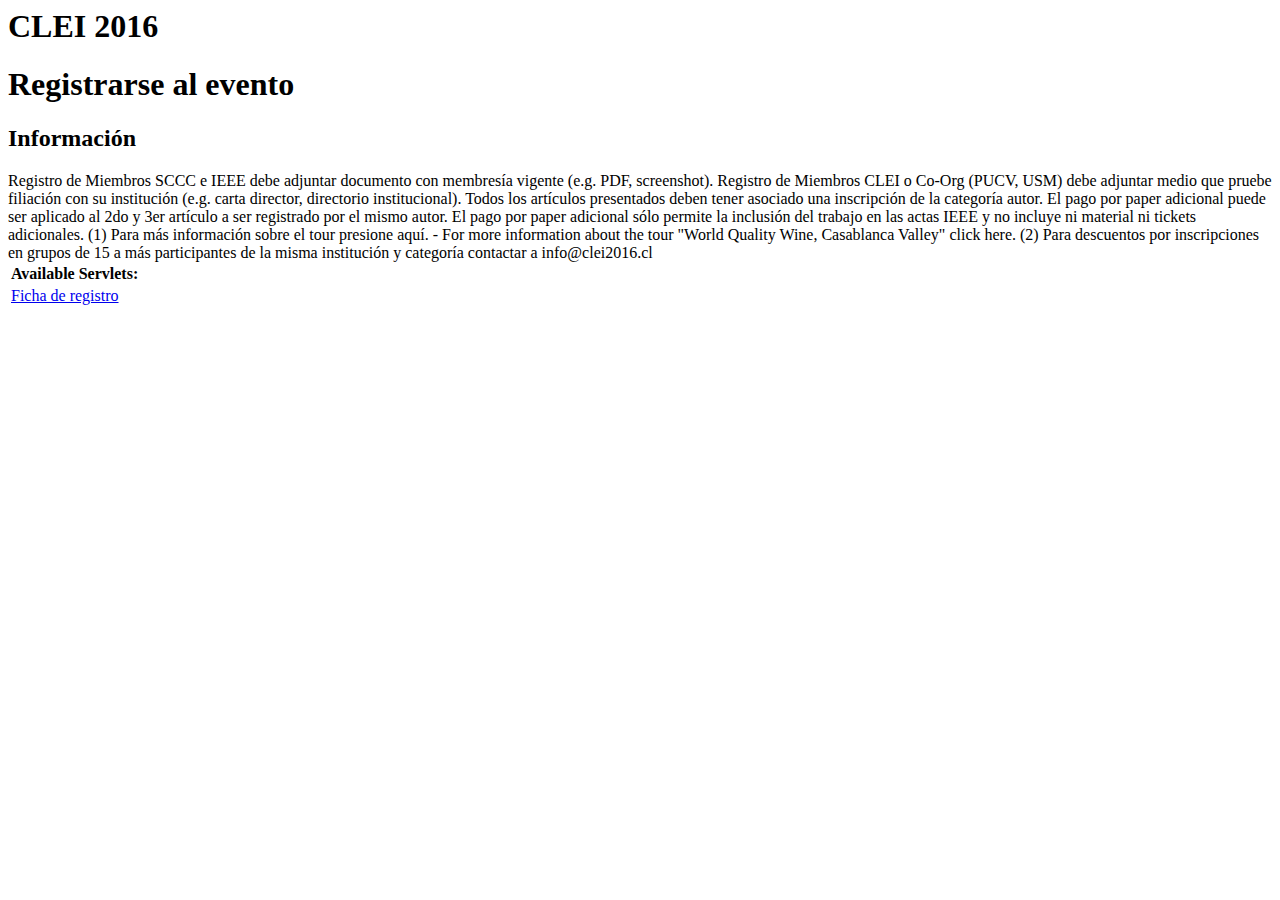
==== registroEvento/war/index.html @ 246a1792 "Inicio" ====
<!DOCTYPE HTML PUBLIC "-//W3C//DTD HTML 4.01 Transitional//EN">
<!-- The HTML 4.01 Transitional DOCTYPE declaration-->
<!-- above set at the top of the file will set     -->
<!-- the browser's rendering engine into           -->
<!-- "Quirks Mode". Replacing this declaration     -->
<!-- with a "Standards Mode" doctype is supported, -->
<!-- but may lead to some differences in layout.   -->

<html>
  <head>
    <meta http-equiv="content-type" content="text/html; charset=UTF-8">
    <title>Registrarse al evento</title>
  </head>

  <body>
  	<header><h1>CLEI 2016</h1></header>
    <h1>Registrarse al evento</h1>
    <h2>Información</h2>
     Registro de Miembros SCCC e IEEE debe adjuntar documento con membresía vigente (e.g. PDF, screenshot). Registro de Miembros CLEI o Co-Org (PUCV, USM) debe adjuntar medio que pruebe filiación con su institución (e.g. carta director, directorio institucional).
	 Todos los artículos presentados deben tener asociado una inscripción de la categoría autor. El pago por paper adicional puede ser aplicado al 2do y 3er artículo a ser registrado por el mismo autor. El pago por paper adicional sólo permite la inclusión del trabajo en las actas IEEE y no incluye ni material ni tickets adicionales.
	 (1) Para más información sobre el tour presione aquí. - For more information about the tour "World Quality Wine, Casablanca Valley" click here. 
	 (2) Para descuentos por inscripciones en grupos de 15 a más participantes de la misma institución y categoría contactar a info@clei2016.cl

    <table>
      <tr>
        <td colspan="2" style="font-weight:bold;">Available Servlets:</td>        
      </tr>
      <tr>
        <td><a href="fichaRegistro.html">Ficha de registro</a></td>
      </tr>
    </table>
  </body>
</html>
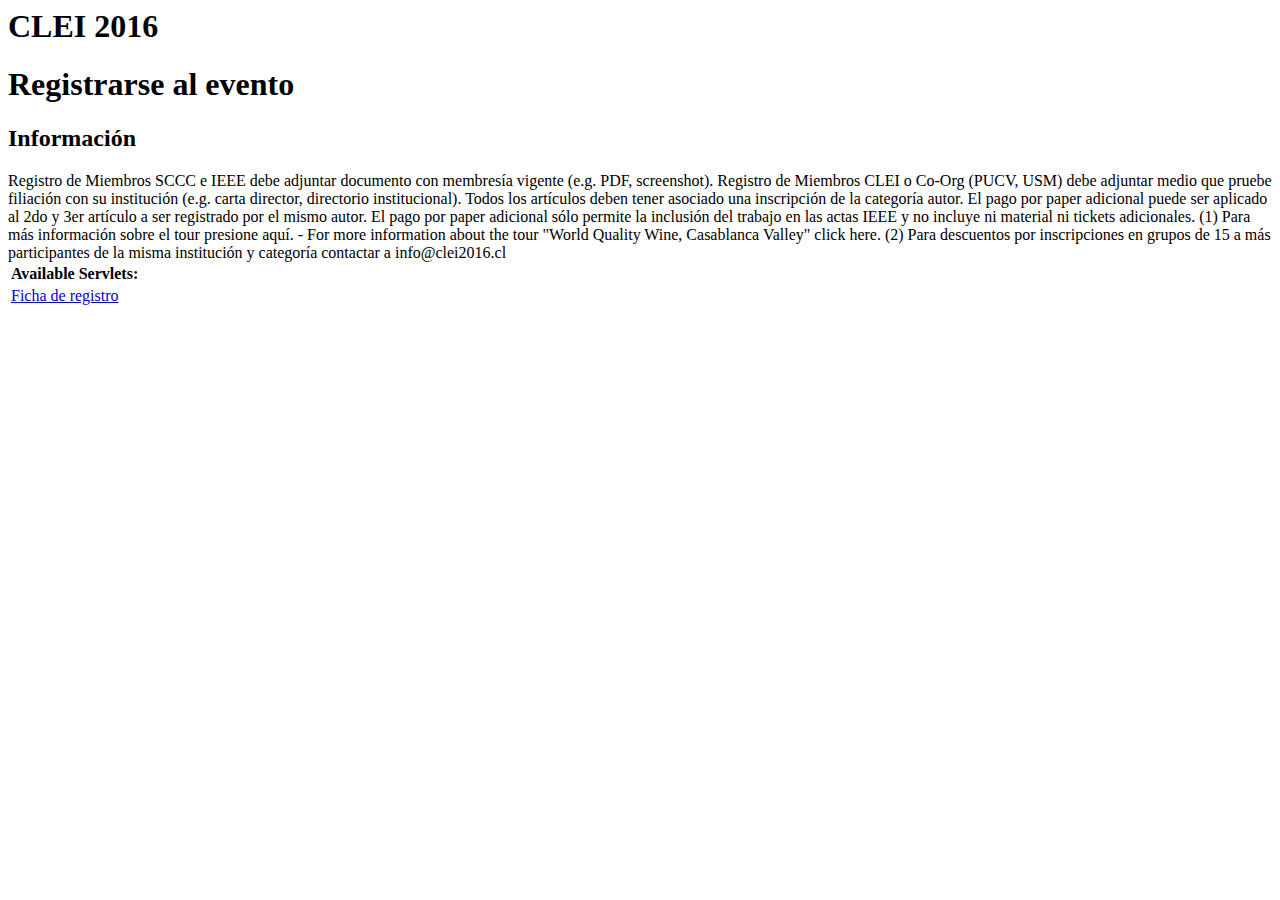
==== commit d36a5b30: "inicio2" ====
--- a/registroEvento/war/index.html
+++ b/registroEvento/war/index.html
@@ -17,7 +17,7 @@
     <h1>Registrarse al evento</h1>
     <h2>Información</h2>
      Registro de Miembros SCCC e IEEE debe adjuntar documento con membresía vigente (e.g. PDF, screenshot). Registro de Miembros CLEI o Co-Org (PUCV, USM) debe adjuntar medio que pruebe filiación con su institución (e.g. carta director, directorio institucional).
-	 Todos los artículos presentados deben tener asociado una inscripción de la categoría autor. El pago por paper adicional puede ser aplicado al 2do y 3er artículo a ser registrado por el mismo autor. El pago por paper adicional sólo permite la inclusión del trabajo en las actas IEEE y no incluye ni material ni tickets adicionales.
+	 Todos los artículos deben tener asociado una inscripción de la categoría autor. El pago por paper adicional puede ser aplicado al 2do y 3er artículo a ser registrado por el mismo autor. El pago por paper adicional sólo permite la inclusión del trabajo en las actas IEEE y no incluye ni material ni tickets adicionales.
 	 (1) Para más información sobre el tour presione aquí. - For more information about the tour "World Quality Wine, Casablanca Valley" click here. 
 	 (2) Para descuentos por inscripciones en grupos de 15 a más participantes de la misma institución y categoría contactar a info@clei2016.cl
 
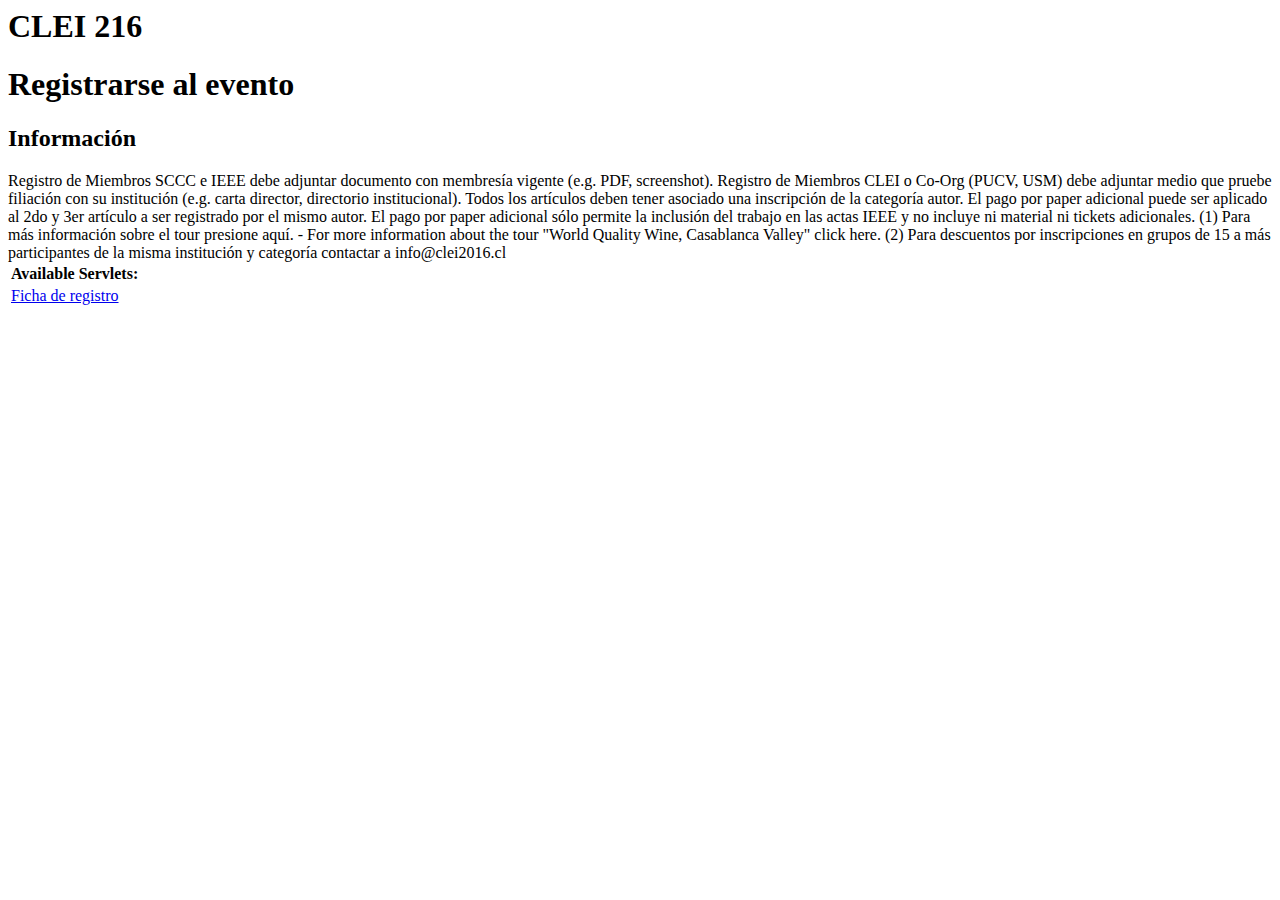
==== commit bcefa67a: "inicio" ====
--- a/registroEvento/war/index.html
+++ b/registroEvento/war/index.html
@@ -13,7 +13,7 @@
   </head>
 
   <body>
-  	<header><h1>CLEI 2016</h1></header>
+  	<header><h1>CLEI 216</h1></header>
     <h1>Registrarse al evento</h1>
     <h2>Información</h2>
      Registro de Miembros SCCC e IEEE debe adjuntar documento con membresía vigente (e.g. PDF, screenshot). Registro de Miembros CLEI o Co-Org (PUCV, USM) debe adjuntar medio que pruebe filiación con su institución (e.g. carta director, directorio institucional).
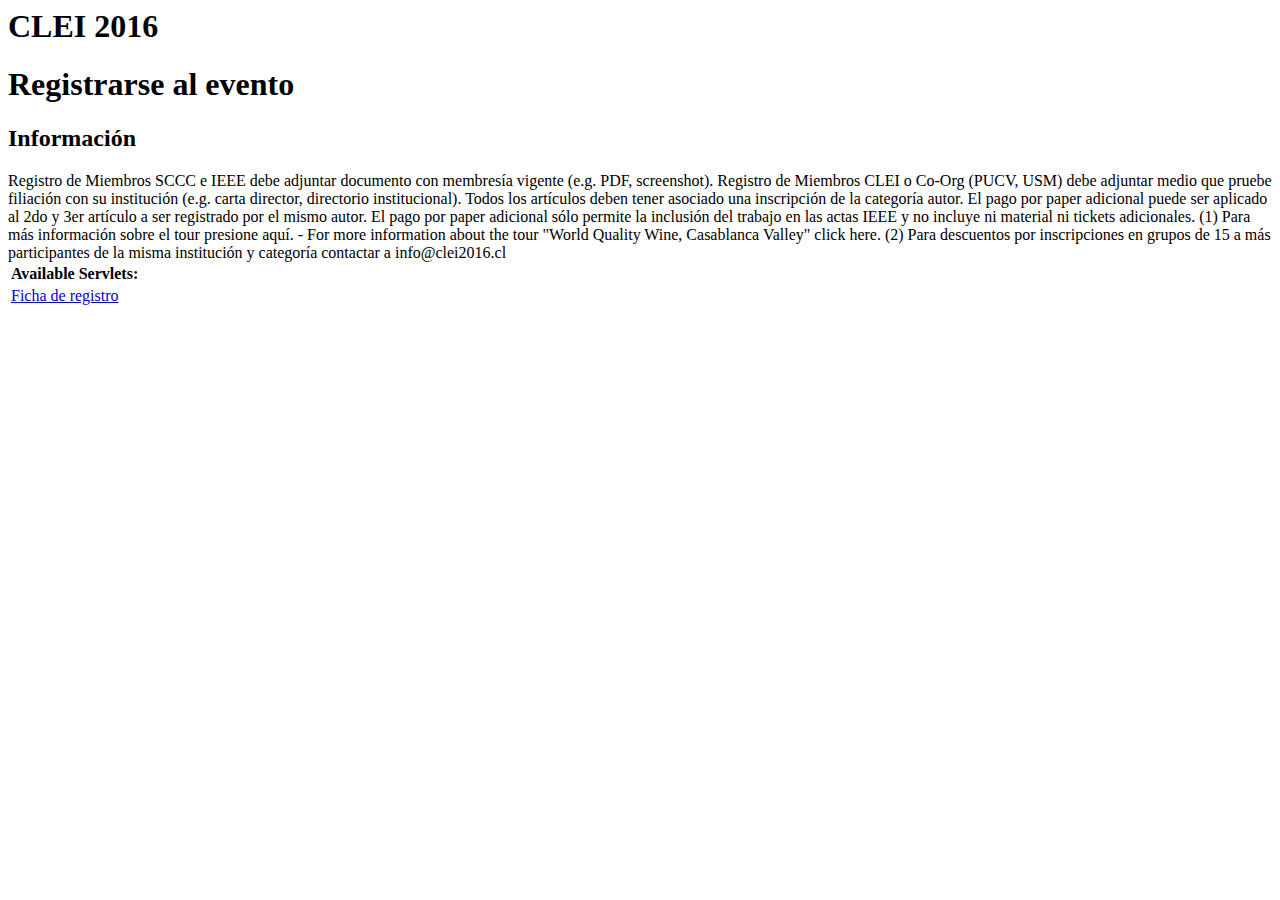
==== commit b756f36f: "inicio" ====
--- a/registroEvento/war/index.html
+++ b/registroEvento/war/index.html
@@ -13,7 +13,7 @@
   </head>
 
   <body>
-  	<header><h1>CLEI 216</h1></header>
+  	<header><h1>CLEI 2016</h1></header>
     <h1>Registrarse al evento</h1>
     <h2>Información</h2>
      Registro de Miembros SCCC e IEEE debe adjuntar documento con membresía vigente (e.g. PDF, screenshot). Registro de Miembros CLEI o Co-Org (PUCV, USM) debe adjuntar medio que pruebe filiación con su institución (e.g. carta director, directorio institucional).
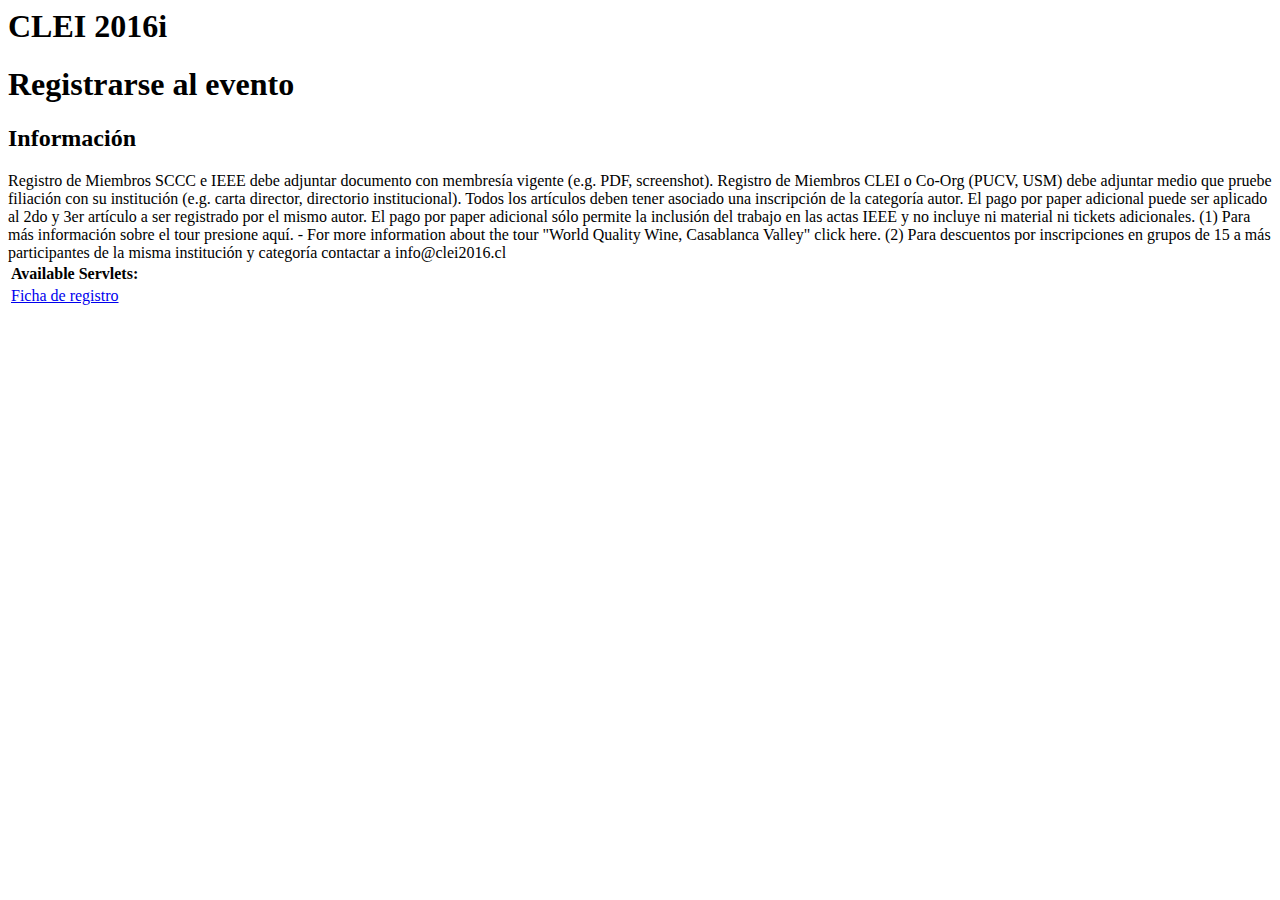
==== commit 53ea14b2: "inicio" ====
--- a/registroEvento/war/index.html
+++ b/registroEvento/war/index.html
@@ -13,7 +13,7 @@
   </head>
 
   <body>
-  	<header><h1>CLEI 2016</h1></header>
+  	<header><h1>CLEI 2016i</h1></header>
     <h1>Registrarse al evento</h1>
     <h2>Información</h2>
      Registro de Miembros SCCC e IEEE debe adjuntar documento con membresía vigente (e.g. PDF, screenshot). Registro de Miembros CLEI o Co-Org (PUCV, USM) debe adjuntar medio que pruebe filiación con su institución (e.g. carta director, directorio institucional).
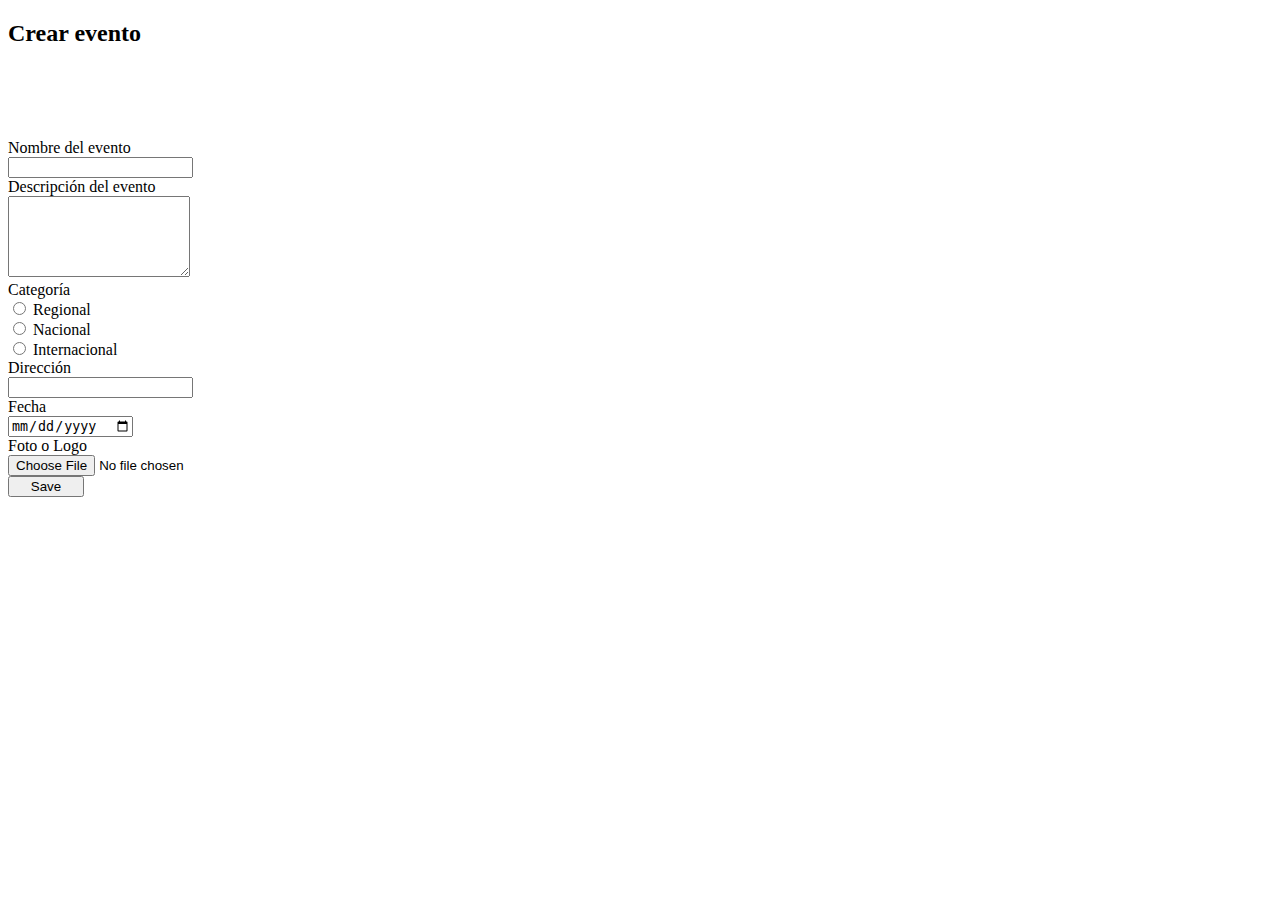
==== commit 21329df7: "Edson" ====
--- a/registroEvento/war/index.html
+++ b/registroEvento/war/index.html
@@ -1,4 +1,4 @@
-<!DOCTYPE HTML PUBLIC "-//W3C//DTD HTML 4.01 Transitional//EN">
+<!DOCTYPE html>
 <!-- The HTML 4.01 Transitional DOCTYPE declaration-->
 <!-- above set at the top of the file will set     -->
 <!-- the browser's rendering engine into           -->
@@ -8,26 +8,133 @@
 
 <html>
   <head>
-    <meta http-equiv="content-type" content="text/html; charset=UTF-8">
-    <title>Registrarse al evento</title>
+  	    <link rel="stylesheet" href="bootstrap/css/bootstrap.min.css" type="text/css"/>
+        <link rel="stylesheet" href="bootstrap/css/bootstrap-theme.min.css" type="text/css"/>
+        <link href="//oss.maxcdn.com/jquery.bootstrapvalidator/0.5.2/css/bootstrapValidator.min.css" rel="stylesheet"></link>
+	   
+	   	<script src="//oss.maxcdn.com/jquery/1.11.1/jquery.min.js"></script>
+		<script src="//maxcdn.bootstrapcdn.com/bootstrap/3.2.0/js/bootstrap.min.js"></script>
+		<script src="//oss.maxcdn.com/jquery.bootstrapvalidator/0.5.3/js/bootstrapValidator.min.js"></script>
+	   
+	    <meta http-equiv="content-type" content="text/html; charset=UTF-8">
+    <title>Registrarse al evento	</title>
   </head>
+  <form id="registrationForm" method="post" class="form-horizontal mitad" action="#">
+ 
+			
+ 				<div class="col-md-12 text-center">
+				<h2>Crear evento</h2>
+				</div>	
+				<Br><Br><Br><Br>
+					<div class="form-group">
+ 
+						<label class="col-lg-4 control-label">Nombre del evento</label>
+ 
+						<div class="col-lg-4">
+ 
+							<input type="text" class="form-control" name="nombre" />
+ 
+						</div>
+ 
+					</div>
+ 
+ 
+ 
+					 <div class="form-group">
+ 
+						<label class="col-lg-4 control-label">Descripción del evento</label>
+ 
+						<div class="col-lg-4">
+ 
+							<textarea class="form-control" rows="5" name="descripcion"></textarea>
+ 
+						</div>
+					</div>	
+ 
+				<div class="form-group">
+						<label class="col-lg-4 control-label">Categoría</label>
+					
+						<div class="col-lg-6 col-lg-offset-4"> 
 
-  <body>
-  	<header><h1>CLEI 2016i</h1></header>
-    <h1>Registrarse al evento</h1>
-    <h2>Información</h2>
-     Registro de Miembros SCCC e IEEE debe adjuntar documento con membresía vigente (e.g. PDF, screenshot). Registro de Miembros CLEI o Co-Org (PUCV, USM) debe adjuntar medio que pruebe filiación con su institución (e.g. carta director, directorio institucional).
-	 Todos los artículos deben tener asociado una inscripción de la categoría autor. El pago por paper adicional puede ser aplicado al 2do y 3er artículo a ser registrado por el mismo autor. El pago por paper adicional sólo permite la inclusión del trabajo en las actas IEEE y no incluye ni material ni tickets adicionales.
-	 (1) Para más información sobre el tour presione aquí. - For more information about the tour "World Quality Wine, Casablanca Valley" click here. 
-	 (2) Para descuentos por inscripciones en grupos de 15 a más participantes de la misma institución y categoría contactar a info@clei2016.cl
+							<div class="radio">
+ 
+								<label>
+ 
+									<input type="radio" name="categoria" value="Regional" /> Regional
+ 
+								</label>
+ 
+							</div>
+ 
+							<div class="radio">
+ 
+								<label>
+ 
+									<input type="radio" name="categoria" value="nacional" /> Nacional
+ 
+								</label>
+ 
+							</div>
+							<div class="radio">
+ 
+								<label>
+ 
+									<input type="radio" name="categoria" value="internacional" /> Internacional
+ 
+								</label>
+ 
+							</div>
+ 
+						</div>
+						</div>
+						
+ 
 
-    <table>
-      <tr>
-        <td colspan="2" style="font-weight:bold;">Available Servlets:</td>        
-      </tr>
-      <tr>
-        <td><a href="fichaRegistro.html">Ficha de registro</a></td>
-      </tr>
-    </table>
-  </body>
+ 
+					<div class="form-group">
+ 
+						<label class="col-lg-4 control-label">Dirección</label>
+ 
+						<div class="col-lg-4">
+ 
+							<input type="text" class="form-control" name="direccion" />
+ 
+						</div>
+ 
+					</div>
+ 
+ 
+ 					<div class="form-group">
+ 
+					<label class="col-lg-4 control-label">Fecha</label>
+					<div class="col-lg-4">
+ 
+							<input type="date" class="form-control" name="fecha" />
+ 
+				    </div>
+				    </div>
+ 
+ 
+ 
+					<div class="form-group">
+ 
+						<label class="col-lg-4 control-label">Foto o Logo</label>	
+ 					<div class="col-lg-4">
+ 							<input type="file" id="fileinput"> 
+				    </div>
+
+					</div>
+ 
+			 <div class="form-group">
+ 
+						<div class="col-md-3 col-lg-offset-5">				 
+ 
+							<button type="submit" class="btn btn-success">&nbsp;&nbsp;&nbsp;&nbsp;Save&nbsp;&nbsp;&nbsp;&nbsp;</button>
+ 
+						</div>
+ 
+					</div>
+ 
+				</form>
+				<script type="text/javascript" src="js/validator.js"></script>		
 </html>
